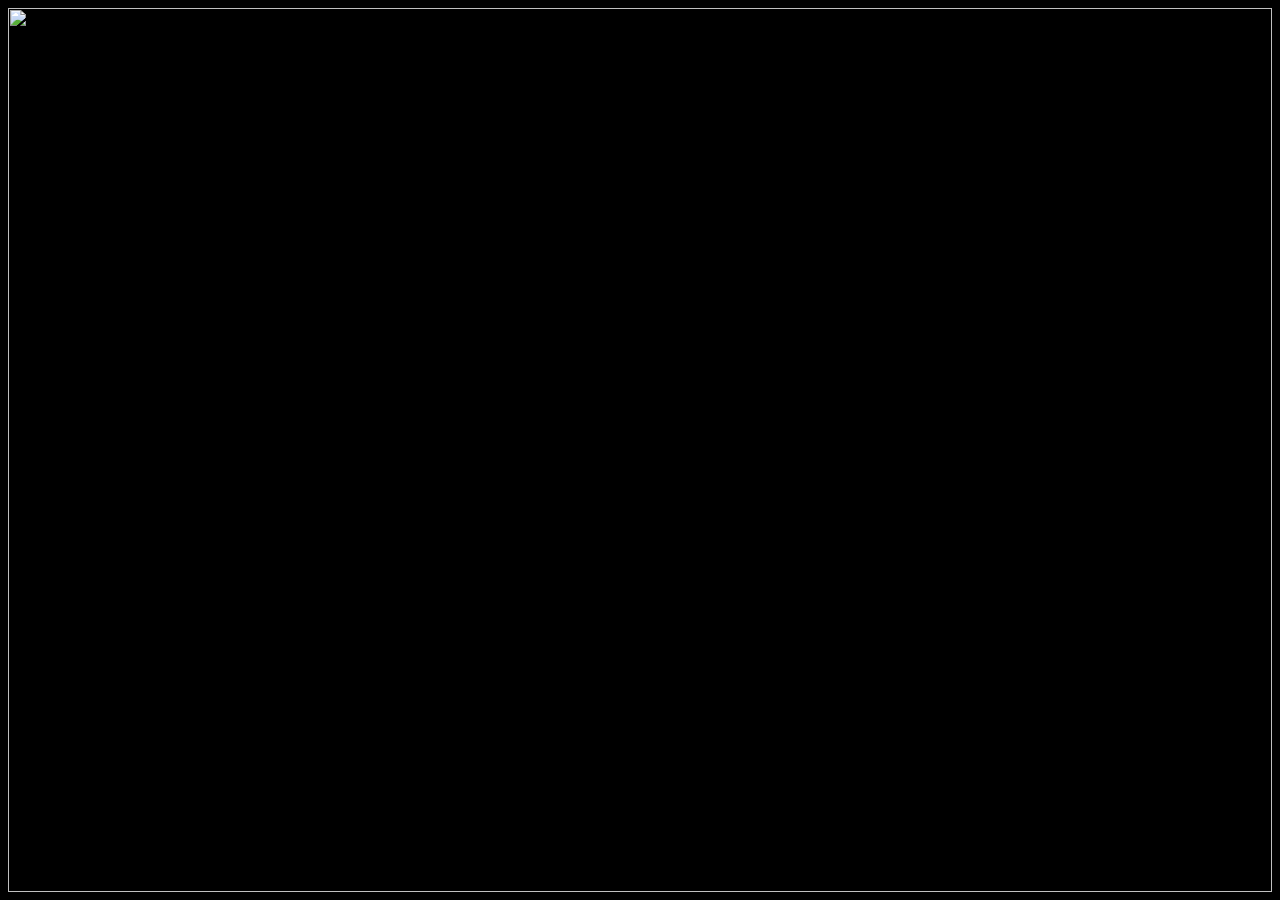
==== index.html @ 1f525f15 "styles" ====
<html lang="en">
<head>
	<meta charset="UTF-8">
	<meta name="viewport" contents=width=device-width, intial-scale=1.0">
	<title>Document</title>
</head>
<body style="background-color:black;">
	
	<!--<img src="weld_main.jpg" style='width: 100%; border:none; object-fit: cover; margin: -8;'/>font-size:160%
	<img src="sol_logo2.png" style='position:absolute; top:0%; left:0; width:20%; border:none; object-fit: scale-down' />-->
	
	<img src="website_layout.png" style='width: 100%; border:none; object-fit: contain;'/>
	<!-- <p style="font-family:century-gothic; font-size: 2vw; position:relative; top:20vh; left: 50%; margin-right: -50%; transform: translate(-50%, -50%); color:red;">info@solrobotics.com</p> -->
	
</body>
</html>
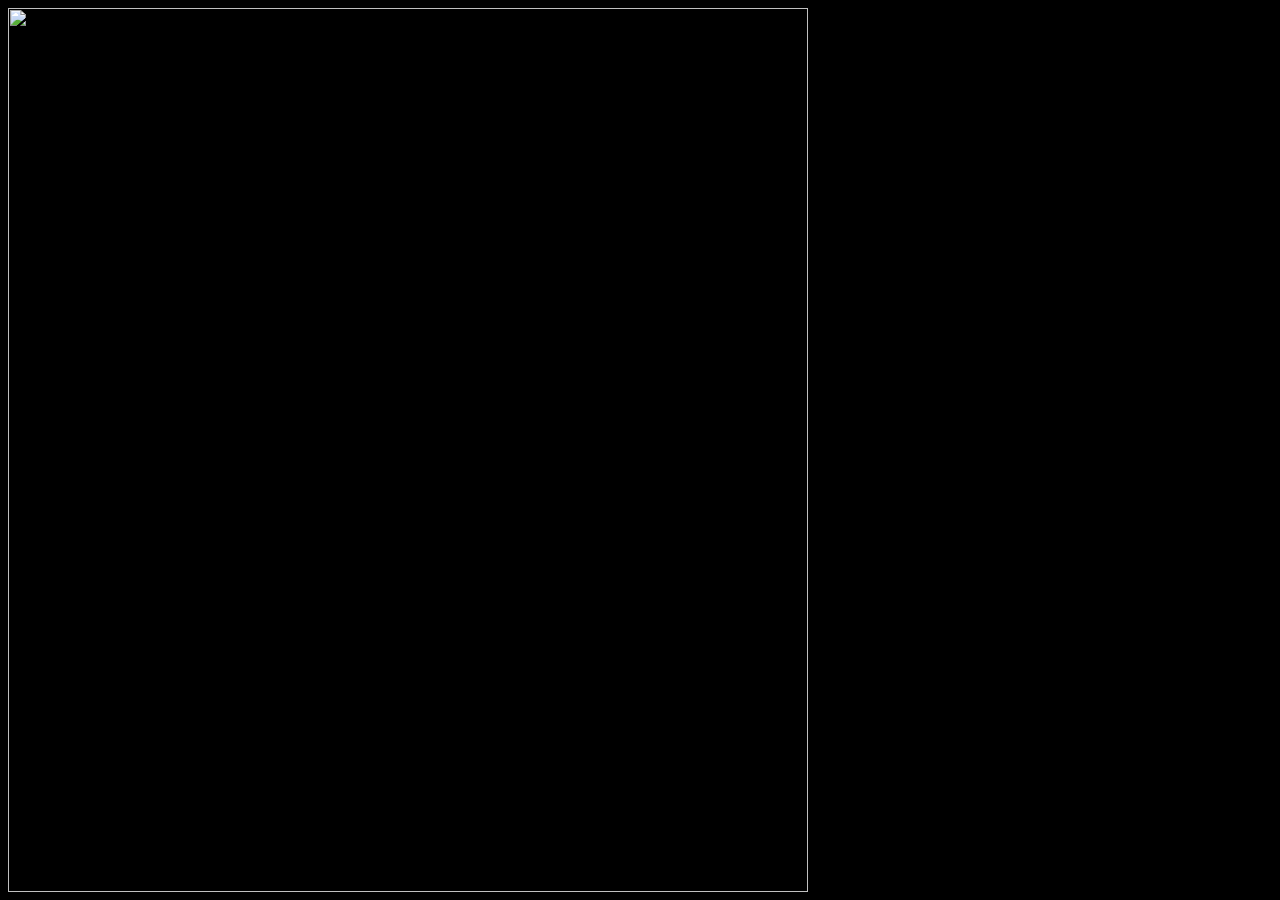
==== commit 5e30a3b3: "styles" ====
--- a/index.html
+++ b/index.html
@@ -9,7 +9,7 @@
 	<!--<img src="weld_main.jpg" style='width: 100%; border:none; object-fit: cover; margin: -8;'/>font-size:160%
 	<img src="sol_logo2.png" style='position:absolute; top:0%; left:0; width:20%; border:none; object-fit: scale-down' />-->
 	
-	<img src="website_layout.png" style='width: 100%; border:none; object-fit: contain;'/>
+	<img src="website_layout.png" style='width: 100%; border:none; object-fit: cover; max-width: 800'/>
 	<!-- <p style="font-family:century-gothic; font-size: 2vw; position:relative; top:20vh; left: 50%; margin-right: -50%; transform: translate(-50%, -50%); color:red;">info@solrobotics.com</p> -->
 	
 </body>
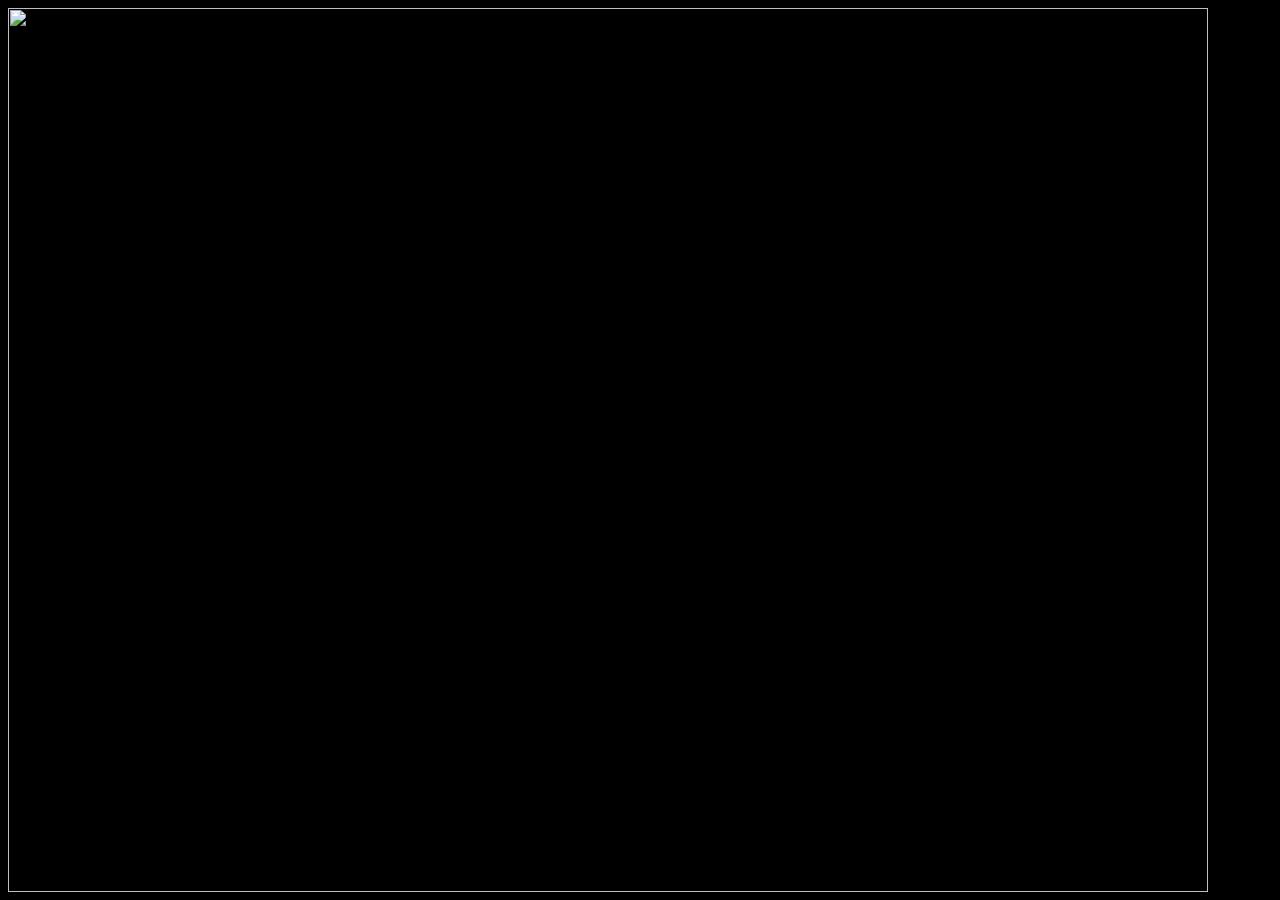
==== commit 46c9cc9e: "styles" ====
--- a/index.html
+++ b/index.html
@@ -9,7 +9,7 @@
 	<!--<img src="weld_main.jpg" style='width: 100%; border:none; object-fit: cover; margin: -8;'/>font-size:160%
 	<img src="sol_logo2.png" style='position:absolute; top:0%; left:0; width:20%; border:none; object-fit: scale-down' />-->
 	
-	<img src="website_layout.png" style='width: 100%; border:none; object-fit: cover; max-width: 800'/>
+	<img src="website_layout.png" style='width: 100%; border:none; object-fit: cover; max-width: 1200'/>
 	<!-- <p style="font-family:century-gothic; font-size: 2vw; position:relative; top:20vh; left: 50%; margin-right: -50%; transform: translate(-50%, -50%); color:red;">info@solrobotics.com</p> -->
 	
 </body>
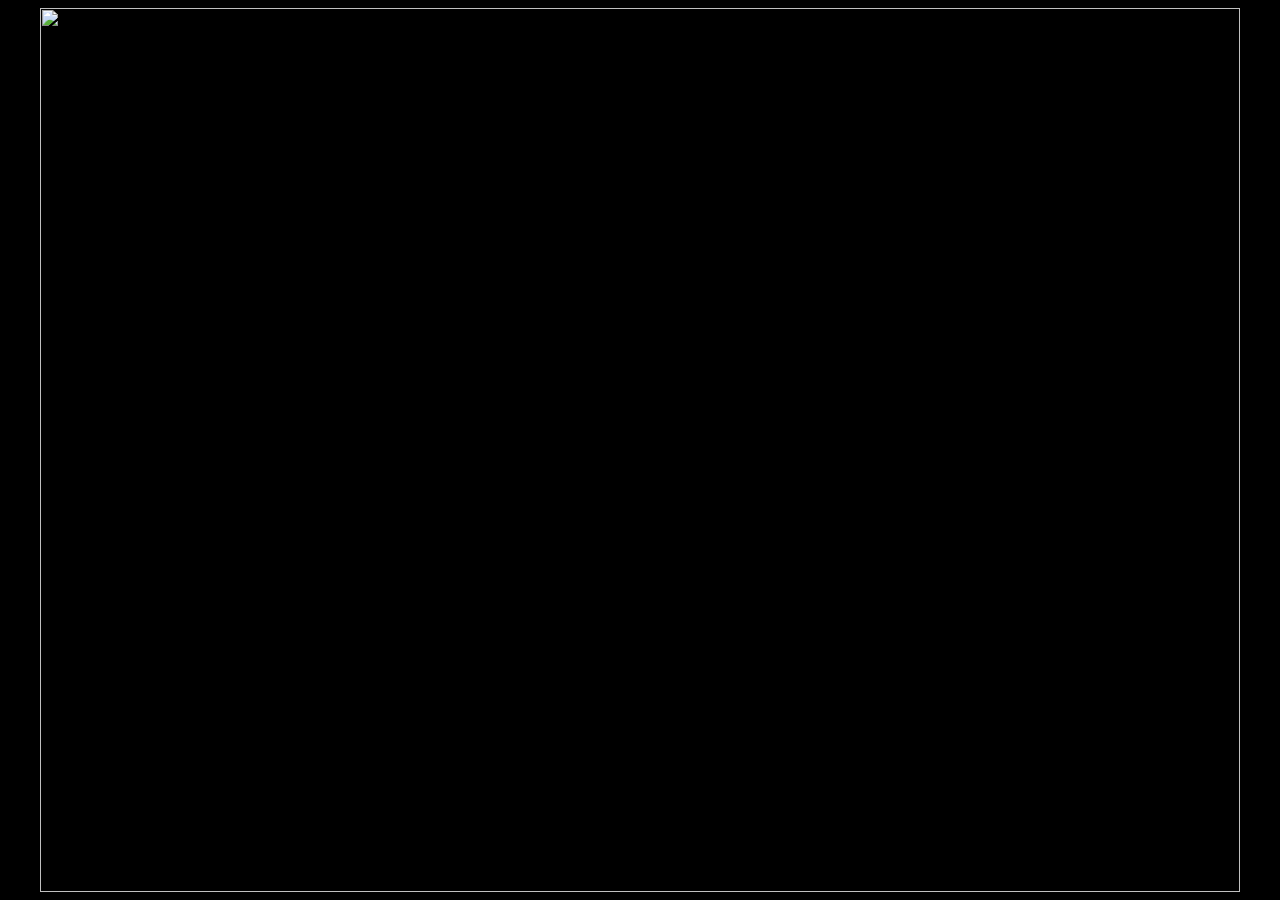
==== commit f2e31f40: "styles" ====
--- a/index.html
+++ b/index.html
@@ -9,12 +9,10 @@
 	<!--<img src="weld_main.jpg" style='width: 100%; border:none; object-fit: cover; margin: -8;'/>font-size:160%
 	<img src="sol_logo2.png" style='position:absolute; top:0%; left:0; width:20%; border:none; object-fit: scale-down' />-->
 	
-	<img src="website_layout.png" style='width: 100%; border:none; object-fit: cover; max-width: 1200'/>
+	<img src="website_layout.png" style='width: 100%; border:none; max-width: 1200;   display: block;   margin-left: auto;   margin-right: auto;'/>
 	<!-- <p style="font-family:century-gothic; font-size: 2vw; position:relative; top:20vh; left: 50%; margin-right: -50%; transform: translate(-50%, -50%); color:red;">info@solrobotics.com</p> -->
 	
 </body>
 </html>
 
 
-
-    
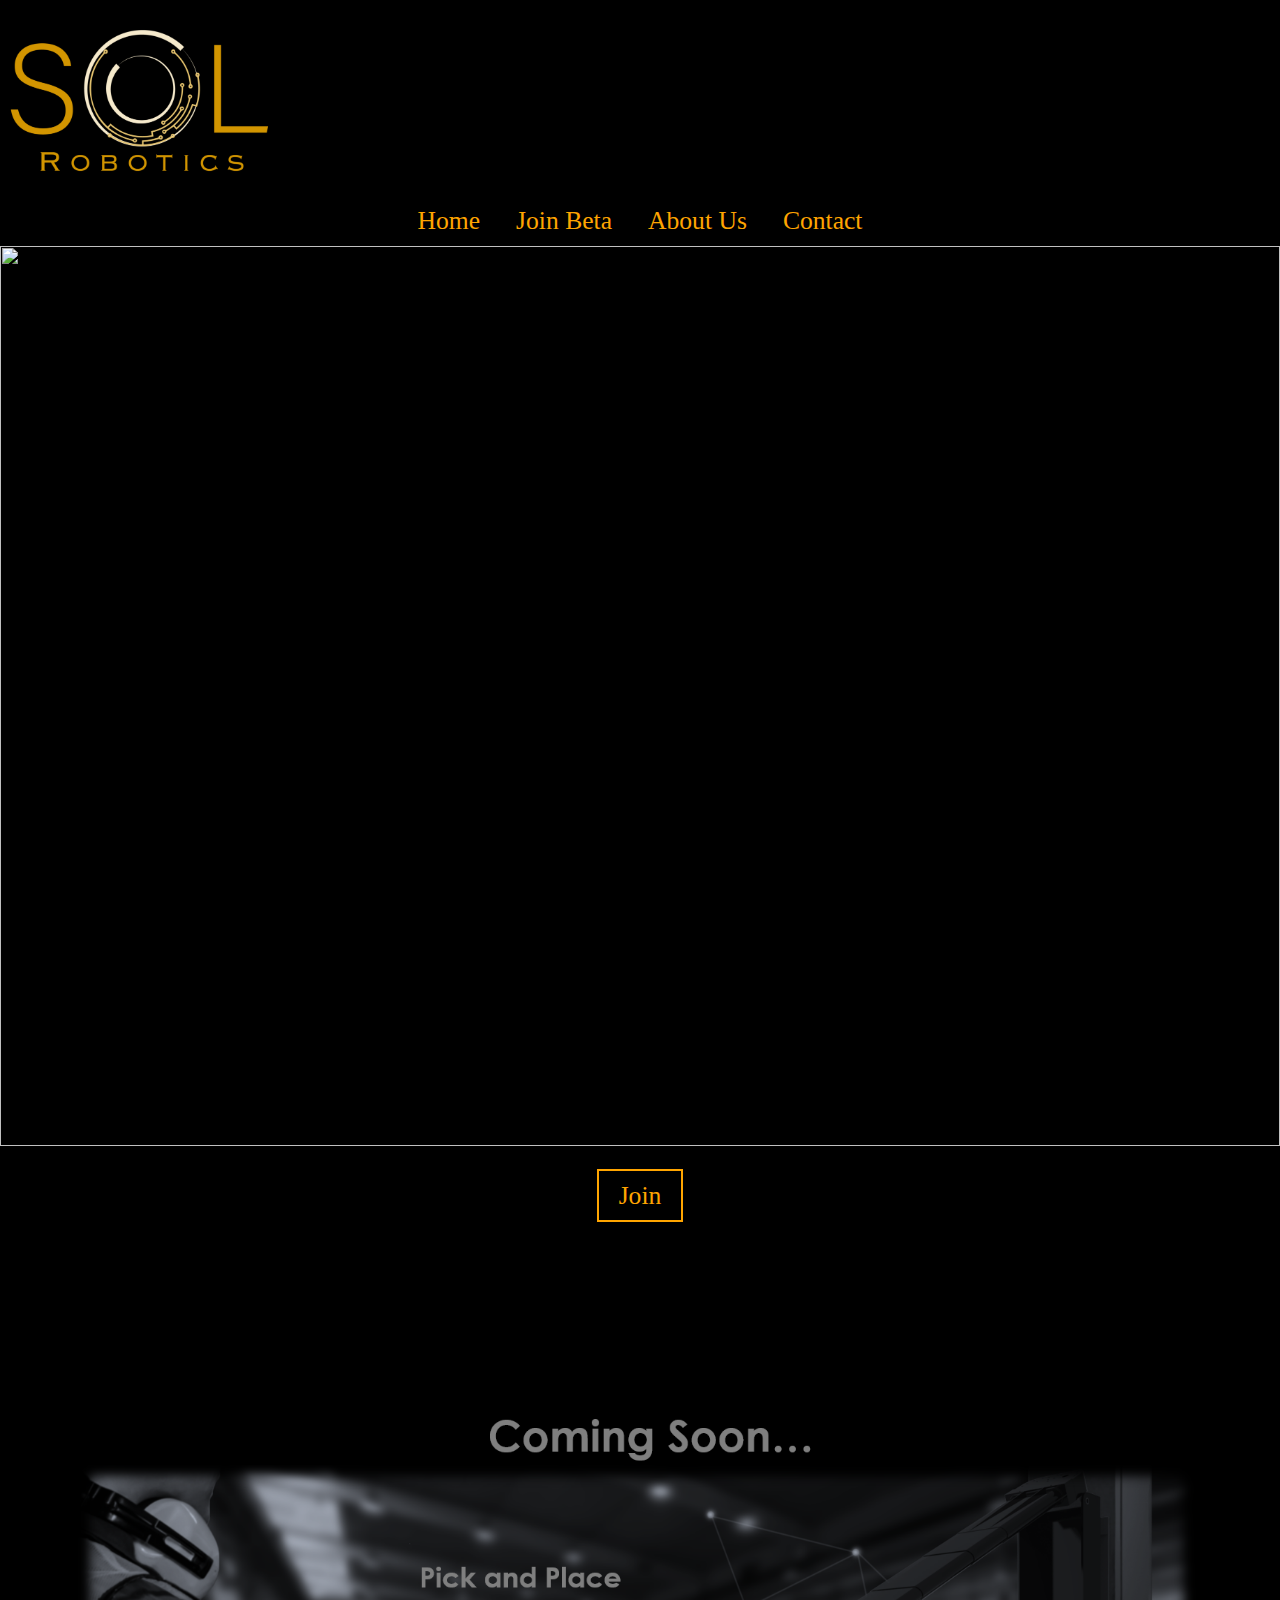
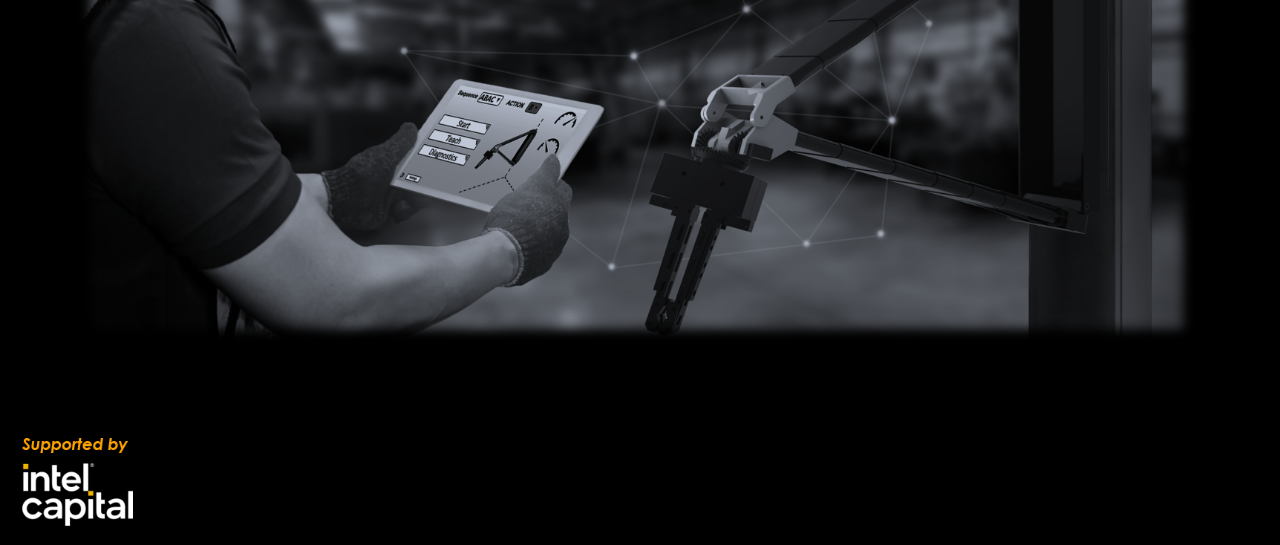
==== commit 1df9435e: "styles" ====
--- a/index.html
+++ b/index.html
@@ -1,16 +1,76 @@
 <html lang="en">
 <head>
-	<meta charset="UTF-8">
-	<meta name="viewport" contents=width=device-width, intial-scale=1.0">
+<!-- 	<meta charset="UTF-8">
+	<meta name="viewport" contents=width=device-width, intial-scale=1.0"> -->
 	<title>Document</title>
+	<link rel="stylesheet" href="style.css">
 </head>
-<body style="background-color:black;">
+<!-- <body style="background-color: black;  background-image: url('website_layout.png');  background-repeat: no-repeat; background-size:cover; background-position: top center; max-width: 1000px;"> -->
+ <body style="background-color: black;">
+
+
+ 
+ 
+
+	<!-- <div class="navbar"> -->
+		<!-- <!-- <img src="sol_logo2.png" class="logo"> --> -->
+
+		<!-- <ul> -->
+		<!-- <li><a href="#1">How it Works</a></li> -->
+		<!-- <li><a href="#2">Services</a></li> -->
+		<!-- <li><a href="#3">Technology</a></li> -->
+		<!-- <li><a href="#4">Join Beta</a></li> -->
+		<!-- <li><a href="#5">Our Team</a></li> -->
+		<!-- <li><a href="#6">Contact</a></li> -->
+		
+		<!-- </ul> -->
+	<!-- </div> -->
+	
+	
+	<!-- <div id="1"></div> -->
+	<img src="banner.png" style='width: 100%; border:none; max-width: 1400;   display: block;   margin-left: auto;   margin-right: auto;'/>
+	
+	    <header>
+        <navbar>
+            <div class="topnav">
+				<!-- <img src="sol_logo2.png" class="logo"> -->
+                <!-- <a class="active" href="#home">Home</a> -->
+                <a href="index.html">Home</a>
+                <a href="beta.html">Join Beta</a>
+				<a href="about.html">About Us</a>
+                <a href="contact.html">Contact</a>
+            </div>
+        </navbar>
+    </header>
+	
+	<img src="home.png" style='width: 100%; border:none; max-width: 1400;   display: block;   margin-left: auto;   margin-right: auto;'/>
+	
+		
+        <beta>
+            <div class="joinbeta">
+				<!-- <img src="sol_logo2.png" class="logo"> -->
+                <!-- <a class="active" href="#home">Home</a> -->
+                <a href="beta.html">Join</a>
+            </div>
+        </beta>
+
+	
+	<img src="end.png" style='width: 100%; border:none; max-width: 1400;   display: block;   margin-left: auto;   margin-right: auto;'/>
+	
+<!-- <div class="banner"> -->
+	
+<!-- </div> -->
 	
 	<!--<img src="weld_main.jpg" style='width: 100%; border:none; object-fit: cover; margin: -8;'/>font-size:160%
 	<img src="sol_logo2.png" style='position:absolute; top:0%; left:0; width:20%; border:none; object-fit: scale-down' />-->
 	
-	<img src="website_layout.png" style='width: 100%; border:none; max-width: 1200;   display: block;   margin-left: auto;   margin-right: auto;'/>
-	<!-- <p style="font-family:century-gothic; font-size: 2vw; position:relative; top:20vh; left: 50%; margin-right: -50%; transform: translate(-50%, -50%); color:red;">info@solrobotics.com</p> -->
+	<!-- <img src="website_layout.png" style='width: 100%; border:none; max-width: 1200;   display: block;   margin-left: auto;   margin-right: auto;'/>
+	<p style="font-family:century-gothic; font-size: 2vw; position:relative; top:20vh; left: 50%; margin-right: -50%; transform: translate(-50%, -50%); color:red;">info@solrobotics.com</p> -->
+	
+	
+	
+	
+	
 	
 </body>
 </html>
--- a/style.css
+++ b/style.css
@@ -0,0 +1,282 @@
+*{
+	margin: 0;
+	padding: 0;
+	font-family: century-gothic;
+}
+
+
+/* .Background{ */
+/* background-color: black; */
+/* background-image: url('website_layout.png'); */
+/* background-repeat: no-repeat; */
+/* background-position: top center; */
+/* background-size:cover; */
+
+/* max-width: 1000px; */
+/* } */
+
+/* style="background-color: black;  background-image: url('website_layout.png');  background-repeat: no-repeat; background-size:cover; background-position: top center;" */
+
+
+
+
+
+/* .banner{ */
+	/* width: 100%; */
+	/* height: 100vh; */
+	/* background-image: url(website_layout.png); */
+	/* background-size: cover; */
+	/* background-position: top; */
+	/* border:none;  */
+	/* max-width: 1200;    */
+	/* display: block;    */
+	/* margin-left: auto;    */
+/* margin-right: auto; */
+/* } */
+
+/* .navbar{ */
+	/* /* width: auto; */ */
+	/* /* margin: auto; */ */
+	   /* background-color: #333; */
+	/* padding-right: 30px; */
+    /* padding-top: 30px; */
+	/* /* width: 100% */ */
+	/* /* padding: 100px 0;  */ */
+	/* position: absolute; */
+	/* top: 0; */
+	/* left: 0; */
+	/* /* transform: translate(-50%); */ */
+	/* /* display: flex;  */ */
+	/* overflow: hidden; */
+	/* /* align-items: right; */ */
+	/* /* text-align: center; */ */
+	/* justify-content: space-between; */
+	/* z-index:10; */
+
+
+/* } */
+
+.logo{
+	width: 20%;
+	cursor: pointer;
+}
+
+/* .navbar ul li{ */
+	/* list-style: none; */
+	/* display: inline-block; */
+	/* margin: 0 20px; */
+	/* position: relative; */
+/* } */
+
+/* .navbar ul li a{ */
+	 
+	
+	/* text-decoration: none; */
+	/* color: orange; */
+	/* text-transform: uppercase; */
+	/* font-size: 1vw; */
+	/* text-align: center; */
+/* } */
+
+/* .navbar ul li::after{ */
+	/* content: ''; */
+	/* height: 1px; */
+	/* width: 0; */
+	/* background: orange; */
+	/* position: absolute; */
+	/* left: 0; */
+	/* bottom: -10; */
+	/* transition: 0.25s; */
+/* } */
+
+/* .navbar ul li:hover::after{ */
+
+	/* width: 100%; */
+
+/* } */
+
+/* #1{ */
+  /* position: fixed; */
+  /* left: 0; */
+  /* bottom: 0; */
+ 
+/* } */
+
+
+.row {
+    max-width: 1200;
+    background-color: green;
+    margin: auto;
+    width: 80%;
+	width: 100%; 
+	border:none; 
+	max-width: 1200;   
+	display: block;   
+	margin-left: auto;   
+	margin-right: auto;
+}
+
+body {
+    margin: 0;
+}
+
+/* Add a black background color to the top navigation */
+.topnav {
+    background-color: black;
+    overflow: hidden;
+    height:50px;
+	width: 100%;
+		max-width: 1200;   
+	display: block;   
+	margin-left: auto;   
+	margin-right: auto;
+	z-index: 2;
+}
+
+ 
+
+/* Style the links inside the navigation bar */
+.topnav a {
+    color: orange;
+    text-align: center;
+    padding: 14px 16px;
+    text-decoration: none;
+    font-size: 2vw;
+    line-height:50px;
+}
+
+/* Change the color of links on hover */
+.topnav a:hover {
+    background-color: orange;
+    color: black;
+}
+
+/* Add a color to the active/current link */
+.topnav a.active {
+    background-color: #4CAF50;
+    color: white;
+}
+navbar{
+  text-align:Center
+}
+
+
+
+
+
+
+
+
+.joinbeta {
+    background-color: black;
+    overflow: hidden;
+    height:100px;
+	width: 100%;
+		max-width: 1200;   
+	display: block;   
+	margin-left: auto;   
+	margin-right: auto;
+	z-index: 2;
+}
+
+ 
+
+/* Style the links inside the navigation bar */
+.joinbeta a {
+    color: orange;
+    text-align: center;
+    padding: 10px 20px;
+    text-decoration: none;
+    font-size: 2vw;
+    line-height:100px;
+	border: orange 2px;
+    border-style: solid;
+
+}
+
+/* Change the color of links on hover */
+.joinbeta a:hover {
+    background-color: orange;
+    color: black;
+}
+
+/* Add a color to the active/current link */
+.joinbeta a.active {
+    background-color: #4CAF50;
+    color: white;
+}
+
+beta{
+  text-align:Center
+}
+
+
+
+
+
+
+
+
+
+
+
+
+
+
+
+
+
+
+
+
+
+
+
+
+
+
+
+
+
+
+
+/* Style inputs with type="text", select elements and textareas */
+input[type=text], select, textarea {
+  width: 100%; /* Full width */
+  padding: 12px; /* Some padding */ 
+  border: 1px solid #ccc; /* Gray border */
+  border-radius: 4px; /* Rounded borders */
+  box-sizing: border-box; /* Make sure that padding and width stays in place */
+  margin-top: 6px; /* Add a top margin */
+  margin-bottom: 16px; /* Bottom margin */
+  resize: vertical /* Allow the user to vertically resize the textarea (not horizontally) */
+}
+
+/* Style the submit button with a specific background color etc */
+input[type=submit] {
+  background-color: orange;
+  color: black;
+  padding: 12px 20px;
+  border: none;
+  border-radius: 4px;
+  cursor: pointer;
+}
+
+/* When moving the mouse over the submit button, add a darker green color */
+input[type=submit]:hover {
+  background-color: #45a049;
+}
+
+/* Add a background color and some padding around the form */
+.container {
+  
+  max-width: 800;
+  	display: block;   
+	margin-left: auto;   
+	margin-right: auto;
+	margin-top:50px;
+	margin-bottom:100px;
+  border-radius: 5px;
+  background-color: #f2f2f2;
+  padding: 20px;
+}